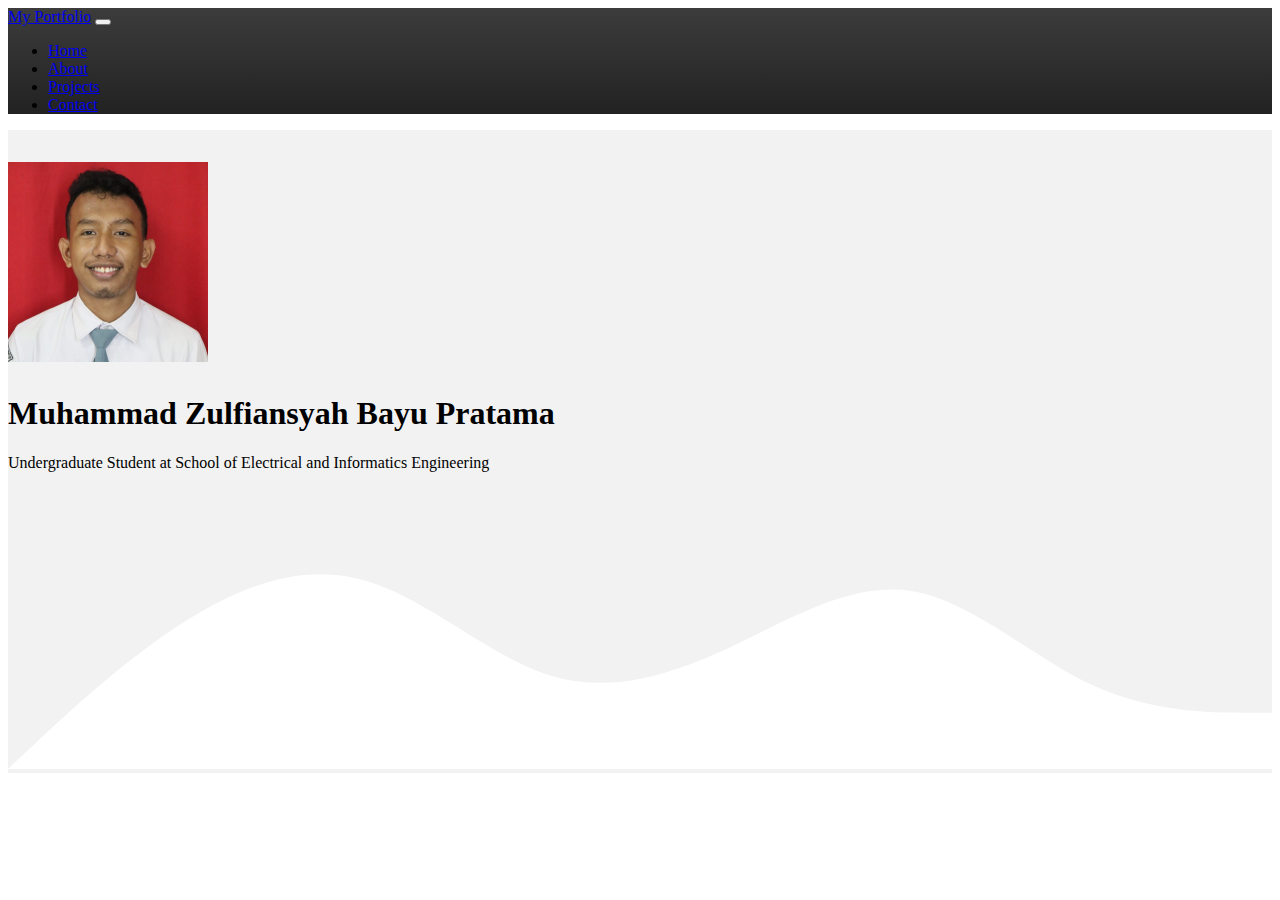
==== index.html @ 56d090d1 "Membuat navbar dan page hero" ====
<!DOCTYPE html>
<html lang="en">
    <head>
        <meta charset="utf-8" />
        <meta name="viewport" content="width=device-width, initial-scale=1" />
        <title>My Portfolio</title>
        <link href="https://cdn.jsdelivr.net/npm/bootstrap@5.2.0/dist/css/bootstrap.min.css" rel="stylesheet" integrity="sha384-gH2yIJqKdNHPEq0n4Mqa/HGKIhSkIHeL5AyhkYV8i59U5AR6csBvApHHNl/vI1Bx" crossorigin="anonymous" />
        <link rel="stylesheet" href="style.css" />
    </head>
    <body>
        <!-- Navbar -->
        <nav class="navbar navbar-expand-lg navbar-dark shadow-sm" style="background-image: linear-gradient(to bottom, #3c3c3c 0, #222 100%)">
            <div class="container">
                <a class="navbar-brand" href="index.html">My Portfolio</a>
                <button class="navbar-toggler" type="button" data-bs-toggle="collapse" data-bs-target="#navbarNav" aria-controls="navbarNav" aria-expanded="false" aria-label="Toggle navigation">
                    <span class="navbar-toggler-icon"></span>
                </button>
                <div class="collapse navbar-collapse" id="navbarNav">
                    <ul class="navbar-nav ms-auto">
                        <li class="nav-item">
                            <a class="nav-link active" aria-current="page" href="#">Home</a>
                        </li>
                        <li class="nav-item">
                            <a class="nav-link" href="#">About</a>
                        </li>
                        <li class="nav-item">
                            <a class="nav-link" href="#">Projects</a>
                        </li>
                        <li class="nav-item">
                            <a class="nav-link" href="#">Contact</a>
                        </li>
                        <!-- <li class="nav-item">
              <a class="nav-link disabled">Disabled</a>
            </li> -->
                    </ul>
                </div>
            </div>
        </nav>
        <!-- Akhir Navbar -->

        <!-- Hero -->
        <div class="jumbotron text-center">
            <img src="img/pas-photo.jpg" width="200px" class="rounded-circle img-thumbnail" />
            <h1 class="display-4">Muhammad Zulfiansyah Bayu Pratama</h1>
            <p class="lead">Undergraduate Student at School of Electrical and Informatics Engineering</p>
            <svg xmlns="http://www.w3.org/2000/svg" viewBox="0 0 1440 320">
                <path
                    fill="#ffffff"
                    fill-opacity="1"
                    d="M0,320L34.3,288C68.6,256,137,192,206,149.3C274.3,107,343,85,411,106.7C480,128,549,192,617,213.3C685.7,235,754,213,823,181.3C891.4,149,960,107,1029,117.3C1097.1,128,1166,192,1234,224C1302.9,256,1371,256,1406,256L1440,256L1440,320L1405.7,320C1371.4,320,1303,320,1234,320C1165.7,320,1097,320,1029,320C960,320,891,320,823,320C754.3,320,686,320,617,320C548.6,320,480,320,411,320C342.9,320,274,320,206,320C137.1,320,69,320,34,320L0,320Z"
                ></path>
            </svg>
        </div>
        <!-- Akhir Hero -->

        <script src="https://cdn.jsdelivr.net/npm/bootstrap@5.2.0/dist/js/bootstrap.bundle.min.js" integrity="sha384-A3rJD856KowSb7dwlZdYEkO39Gagi7vIsF0jrRAoQmDKKtQBHUuLZ9AsSv4jD4Xa" crossorigin="anonymous"></script>
    </body>
</html>
---- style.css ----
.jumbotron {
    padding-top: 2rem;
    background-color: #f2f2f2;
}

.jumbotron img {
    margin-bottom: 0.5rem;
}
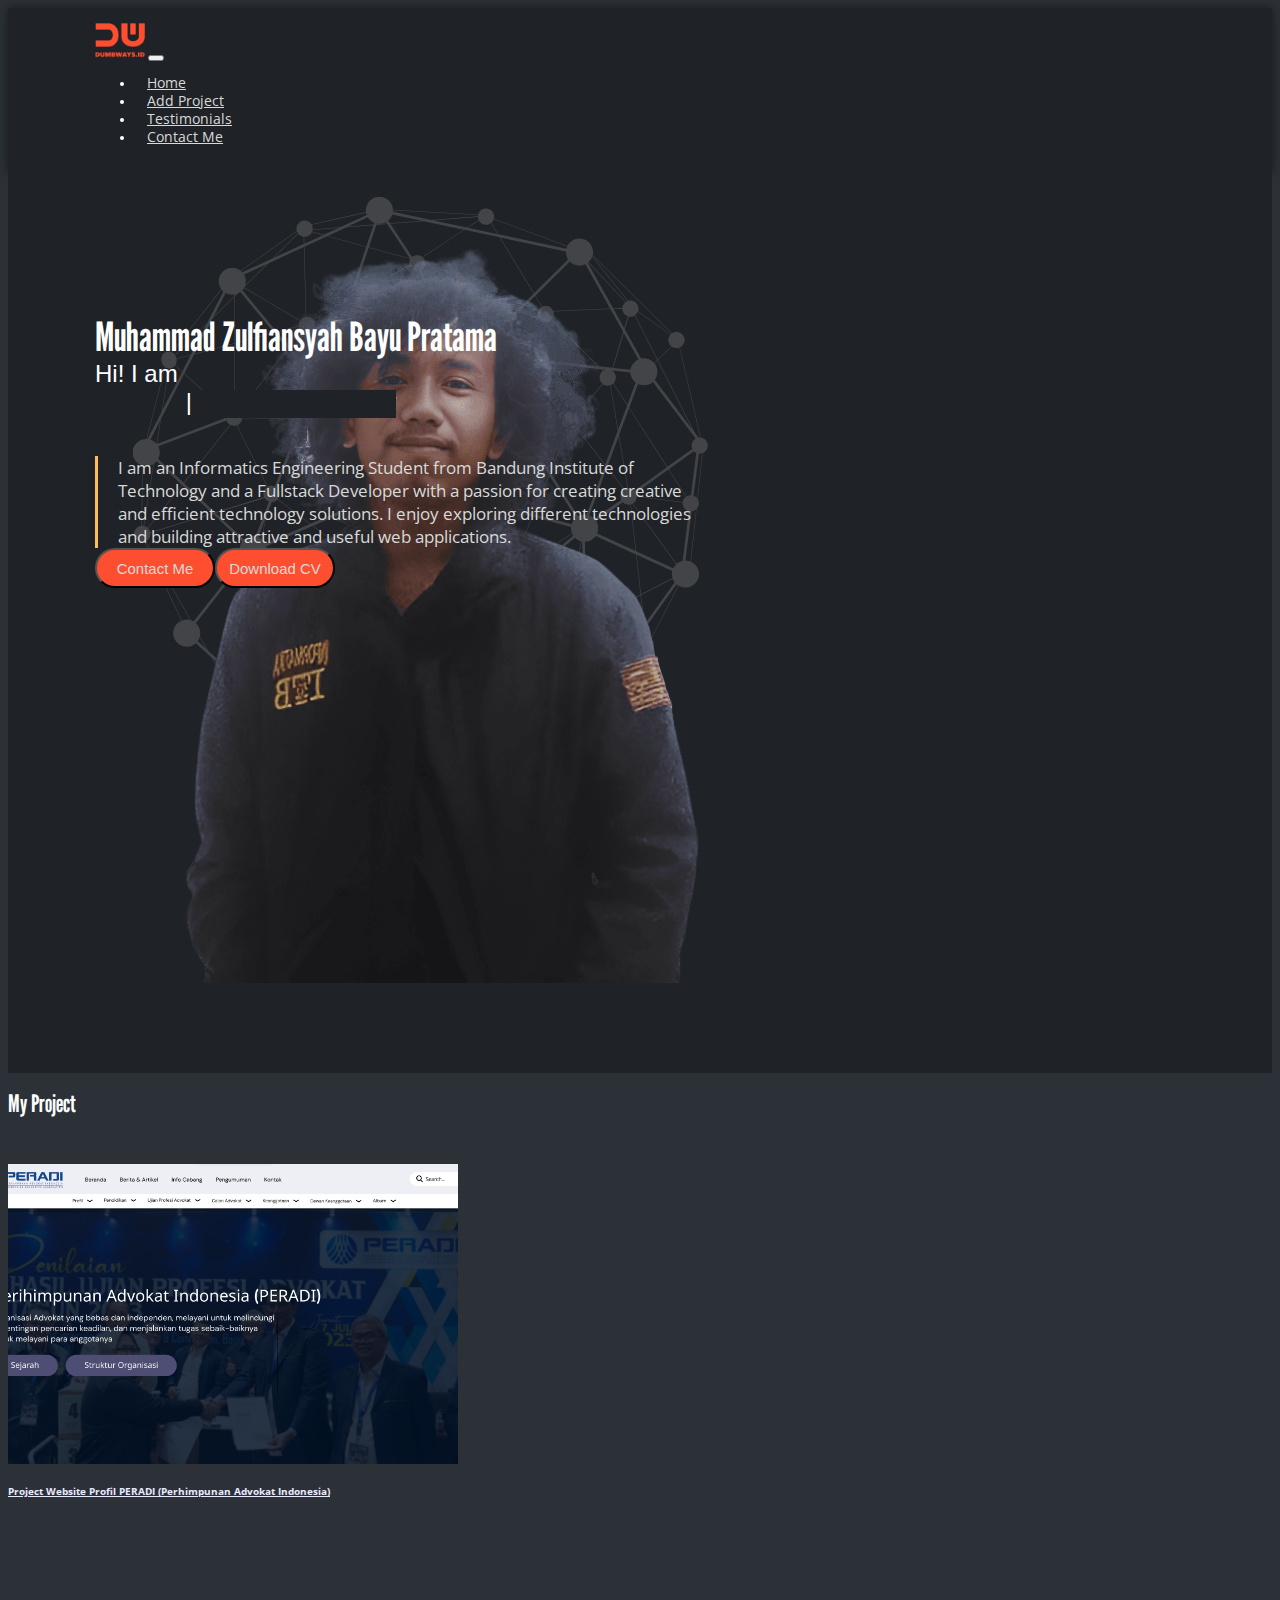
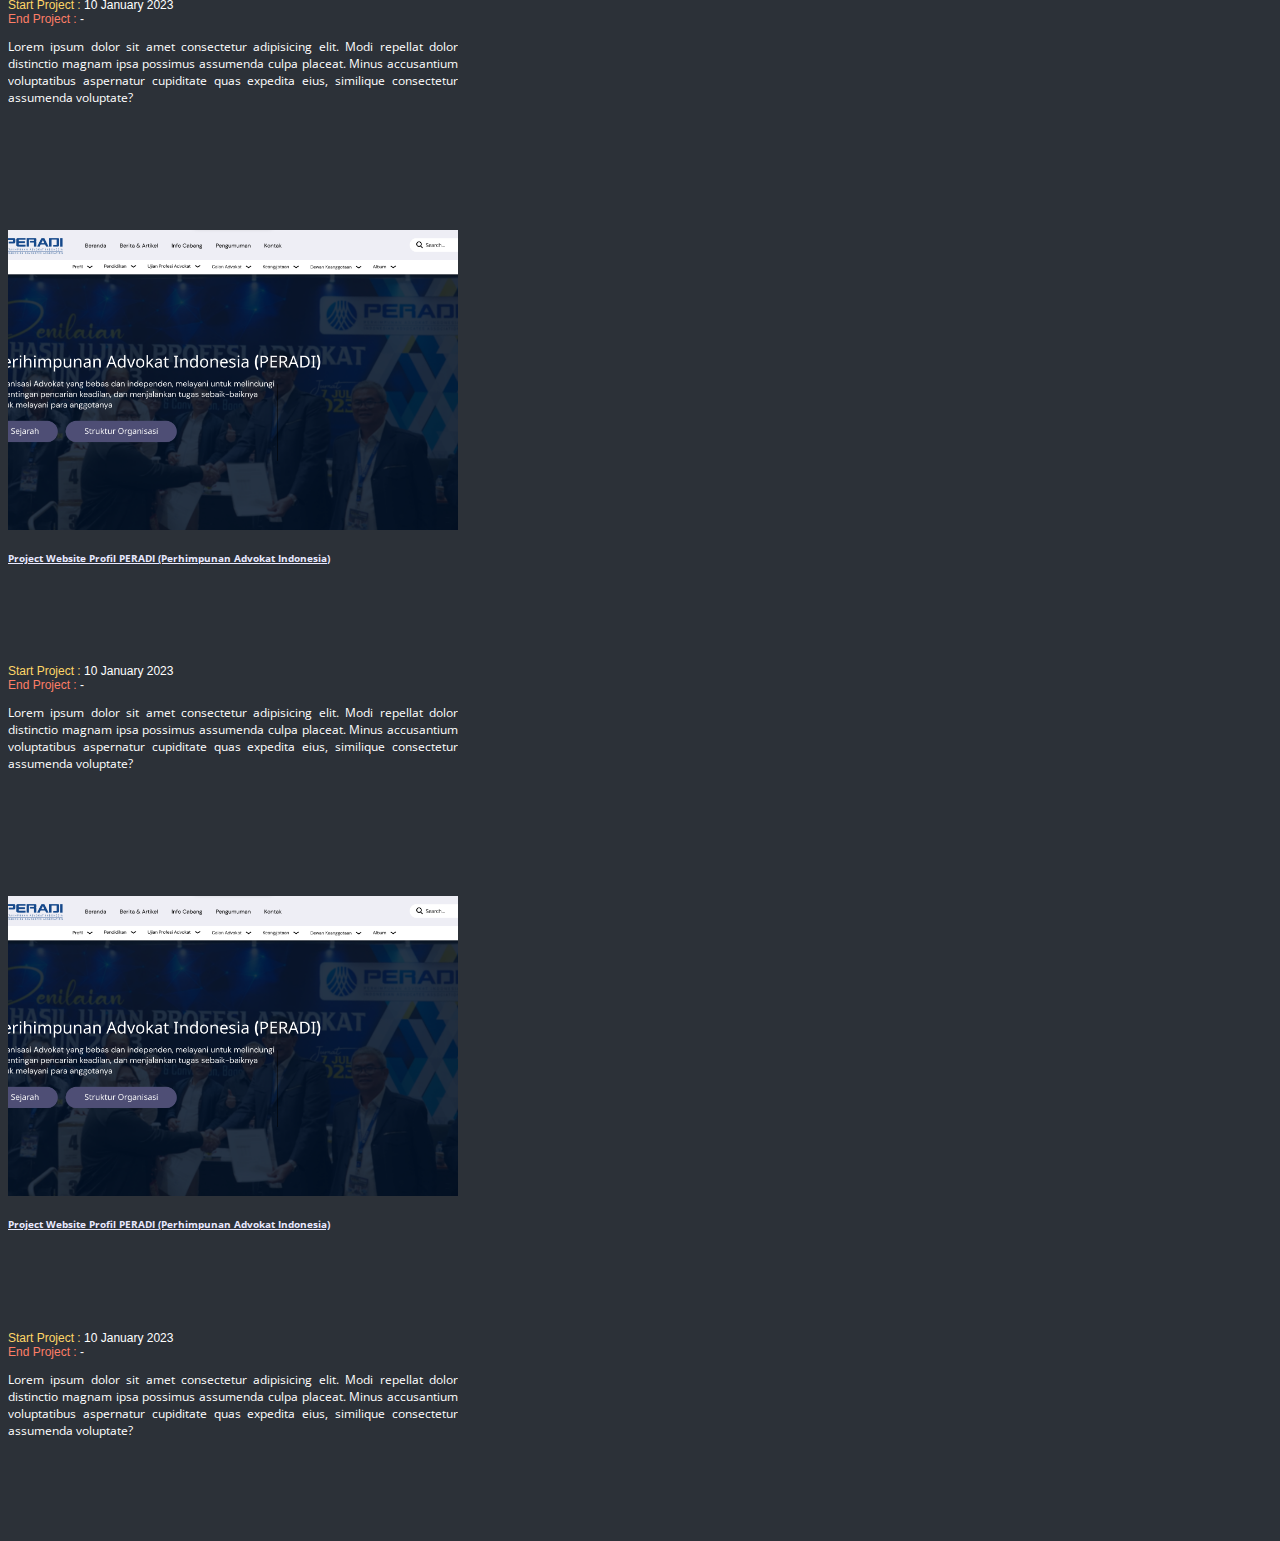
==== commit 0115fc23: "make simple html, css" ====
--- a/index.html
+++ b/index.html
@@ -1,58 +1,214 @@
 <!DOCTYPE html>
-<html lang="en">
+<html>
     <head>
-        <meta charset="utf-8" />
-        <meta name="viewport" content="width=device-width, initial-scale=1" />
-        <title>My Portfolio</title>
-        <link href="https://cdn.jsdelivr.net/npm/bootstrap@5.2.0/dist/css/bootstrap.min.css" rel="stylesheet" integrity="sha384-gH2yIJqKdNHPEq0n4Mqa/HGKIhSkIHeL5AyhkYV8i59U5AR6csBvApHHNl/vI1Bx" crossorigin="anonymous" />
-        <link rel="stylesheet" href="style.css" />
+        <title>Day 16 | Home</title>
+        <link rel="icon" type="image/x-icon" href="assets/img/logo.png"/>
+        <meta name="viewport" content="width=device-width, initial-scale=1">
+        <link
+            rel="stylesheet"
+            href="https://cdnjs.cloudflare.com/ajax/libs/font-awesome/6.4.0/css/all.min.css"
+            integrity="sha512-iecdLmaskl7CVkqkXNQ/ZH/XLlvWZOJyj7Yy7tcenmpD1ypASozpmT/E0iPtmFIB46ZmdtAc9eNBvH0H/ZpiBw=="
+            crossorigin="anonymous"
+            referrerpolicy="no-referrer"/>
+        <link
+            href="https://cdn.jsdelivr.net/npm/bootstrap@5.3.0/dist/css/bootstrap.min.css"
+            rel="stylesheet"
+            integrity="sha384-9ndCyUaIbzAi2FUVXJi0CjmCapSmO7SnpJef0486qhLnuZ2cdeRhO02iuK6FUUVM"
+            crossorigin="anonymous"
+        />
+        <link rel="stylesheet" type="text/css" href="assets/css/style.css">
     </head>
+
     <body>
-        <!-- Navbar -->
-        <nav class="navbar navbar-expand-lg navbar-dark shadow-sm" style="background-image: linear-gradient(to bottom, #3c3c3c 0, #222 100%)">
-            <div class="container">
-                <a class="navbar-brand" href="index.html">My Portfolio</a>
-                <button class="navbar-toggler" type="button" data-bs-toggle="collapse" data-bs-target="#navbarNav" aria-controls="navbarNav" aria-expanded="false" aria-label="Toggle navigation">
-                    <span class="navbar-toggler-icon"></span>
-                </button>
-                <div class="collapse navbar-collapse" id="navbarNav">
-                    <ul class="navbar-nav ms-auto">
-                        <li class="nav-item">
-                            <a class="nav-link active" aria-current="page" href="#">Home</a>
-                        </li>
-                        <li class="nav-item">
-                            <a class="nav-link" href="#">About</a>
-                        </li>
-                        <li class="nav-item">
-                            <a class="nav-link" href="#">Projects</a>
-                        </li>
-                        <li class="nav-item">
-                            <a class="nav-link" href="#">Contact</a>
-                        </li>
-                        <!-- <li class="nav-item">
-              <a class="nav-link disabled">Disabled</a>
-            </li> -->
-                    </ul>
+        <nav id="navbar" class="navbar navbar-expand-lg position-fixed z-2" data-bs-theme="dark">
+        <div class="container-fluid">
+            <a class="navbar-brand" href="assets/#">
+                <img src="assets/img/logo.png" alt="Bootstrap" width="50px">
+            </a>
+            <button class="navbar-toggler" type="button" data-bs-toggle="collapse" data-bs-target="#navbarNav" aria-controls="navbarNav" aria-expanded="false" aria-label="Toggle navigation">
+                <span class="navbar-toggler-icon"></span>
+            </button>
+            <div class="collapse navbar-collapse" id="navbarNav">
+                <ul class="navbar-nav">
+                    <li class="nav-item">
+                        <a class="nav-link" href="/">Home</a>
+                    </li>
+                    <li class="nav-item">
+                        <a class="nav-link" href="add-project.html">Add Project</a>
+                    </li>
+                    <li class="nav-item">
+                        <a class="nav-link" href="testimonials.html">Testimonials</a>
+                    </li>
+                    <li class="nav-item">
+                        <a class="nav-link" href="contact.html">Contact Me</a>
+                    </li>
+                    
+
+                </ul>
+                
+                
+
+                 
+
+                
+            </div>
+        </div>
+        </nav>
+
+        <div class="container-fluid" id="jumbotron">
+            <div class="jumbotron">
+                <div class="jumbotron-content">
+                    <div class="hidden-photo">
+                        <img src="assets/img/hmif.jpg">
+                    </div>
+                    <div class="name">Muhammad Zulfiansyah Bayu Pratama</div>
+                    
+                    <div class="role">
+                        <div class="greeting">Hi! I am</div>
+                        <ul class="typed-text">
+                            <li><span class="text-warning">Fullstack Developer</span></li>
+                            <li><span style="color: rgb(252, 90, 90);">Informatics Engineering Students</span></li>
+                        </ul>
+                    </div>
+
+                    <div class="about-me">I am an Informatics Engineering Student from Bandung Institute of Technology and a Fullstack Developer with a passion for creating creative and efficient technology solutions. I enjoy exploring different technologies and building attractive and useful web applications.</div>
+
+                    <div class="jumbotron-btn mt-3">
+                        <a href="contact" class="p-2">
+                            <button class="btn">Contact Me</button>
+                        </a>
+                        <div class="p-2">
+                            <button class="btn">Download CV</button>
+                        </div>
+                    </div>
+                </div>
+                <div class="jumbotron-sosmed  d-flex">
+                    <div class="sosmed me-3">
+                        <a href="https://www.facebook.com/zulfiansyah.bayupratama/"><i class="fab fa-facebook"></i></a>
+                    </div>
+                    <div class="sosmed me-3">
+                        <a href="#"><i class="fab fa-twitter"></i></a>
+                    </div>
+                    <div class="sosmed me-3">
+                        <a href="https://www.instagram.com/zoel_bayupratama/"><i class="fab fa-instagram"></i></a>
+                    </div>
+                    <div class="sosmed me-3">
+                        <a href="https://www.linkedin.com/in/muhammad-zulfiansyah-bayu-pratama-b18585218/"><i class="fab fa-linkedin"></i></a>
+                    </div>
+                    <div class="sosmed me-3">
+                        <a href="https://github.com/zulfiansyah404"><i class="fab fa-github"></i></a>
+                    </div>
+                    <div class="sosmed me-3">
+                        <a href="https://steamcommunity.com/id/dewajemuran"><i class="fab fa-steam"></i></a>
+                    </div>
+                </div>  
+                <div class="jumbotron-img position-absolute bottom-0 end-0">
+                    
+                    <img src="assets/img/Home.svg">
+                </div>
+                
+            </div>
+            
+        </div>
+
+
+
+        <div class="border-top" >
+            <div class="container pt-5">
+                <h1 class="league-gothic text-center mb-5">My Project</h1>
+                <div class="row align-center">
+                    <div class="col">
+                        <div class="project card ms-auto me-auto shadow-lg border-0 border-bottom mb-3"  data-bs-theme="dark">
+                            <div class="card-header ">
+                                <div class="circles-header d-flex flex-row-reverse">
+                                    <div class="rounded-circle bg-danger ms-1" style="height: 12px; width: 12px;"></div>
+                                    <div class="rounded-circle bg-warning ms-1" style="height: 12px; width: 12px;"></div>
+                                    <div class="rounded-circle bg-success ms-1" style="height: 12px; width: 12px;"></div>
+                                </div>
+                            </div>
+                            <img src="assets/img/peradi.png" class="card-img-top mb-3" alt="...">
+                            <div class="card-body ps-4 pe-4">
+                                <h5 class="card-title mb-2"><a href="project-detail" class="fw-bold fs-3 text-decoration-none" id="card-title">Project Website Profil PERADI (Perhimpunan Advokat Indonesia)</a></h5>
+                                <div class="card-duration glacial-indifference fs-6 mt-2">
+                                    <span style="color: #fed667;">Start Project : </span>10 January 2023
+                                </div>
+                                <div class="card-duration glacial-indifference fs-6  mb-3">
+                                    <span style="color: #fe7e67;">End Project : </span>-
+                                </div>
+                                
+                                <p class="card-text fs-7 mb-3">Lorem ipsum dolor sit amet consectetur adipisicing elit. Modi repellat dolor distinctio magnam ipsa possimus assumenda culpa placeat. Minus accusantium voluptatibus aspernatur cupiditate quas expedita eius, similique consectetur assumenda voluptate?</p>
+                                <div class="icon-tech fs-2 text-info-emphasis">
+                                        <i class="fa-brands fa-node-js"></i>
+                                        <i class="fa-brands fa-react"></i>
+                                        <i class="fa-brands fa-php"></i>
+                                        <i class="fa-brands fa-bootstrap"></i>
+                                </div>
+                            </div>
+                        </div>
+                    </div>
+
+                    <div class="col">
+                        <div class="project card ms-auto me-auto shadow-lg border-0 border-bottom mb-3"  data-bs-theme="dark">
+                            <div class="card-header ">
+                                <div class="circles-header d-flex flex-row-reverse">
+                                    <div class="rounded-circle bg-danger ms-1" style="height: 12px; width: 12px;"></div>
+                                    <div class="rounded-circle bg-warning ms-1" style="height: 12px; width: 12px;"></div>
+                                    <div class="rounded-circle bg-success ms-1" style="height: 12px; width: 12px;"></div>
+                                </div>
+                            </div>
+                            <img src="assets/img/peradi.png" class="card-img-top mb-3" alt="...">
+                            <div class="card-body ps-4 pe-4">
+                                <h5 class="card-title mb-2"><a href="project-detail" class="fw-bold fs-3 text-decoration-none" id="card-title">Project Website Profil PERADI (Perhimpunan Advokat Indonesia)</a></h5>
+                                <div class="card-duration glacial-indifference fs-6 mt-2">
+                                    <span style="color: #fed667;">Start Project : </span>10 January 2023
+                                </div>
+                                <div class="card-duration glacial-indifference fs-6  mb-3">
+                                    <span style="color: #fe7e67;">End Project : </span>-
+                                </div>
+                                
+                                <p class="card-text fs-7 mb-3">Lorem ipsum dolor sit amet consectetur adipisicing elit. Modi repellat dolor distinctio magnam ipsa possimus assumenda culpa placeat. Minus accusantium voluptatibus aspernatur cupiditate quas expedita eius, similique consectetur assumenda voluptate?</p>
+                                <div class="icon-tech fs-2 text-info-emphasis">
+                                        <i class="fa-brands fa-node-js"></i>
+                                        <i class="fa-brands fa-react"></i>
+                                        <i class="fa-brands fa-php"></i>
+                                        <i class="fa-brands fa-bootstrap"></i>
+                                </div>
+                            </div>
+                        </div>
+                    </div>
+
+                    <div class="col">
+                        <div class="project card ms-auto me-auto shadow-lg border-0 border-bottom mb-3"  data-bs-theme="dark">
+                            <div class="card-header ">
+                                <div class="circles-header d-flex flex-row-reverse">
+                                    <div class="rounded-circle bg-danger ms-1" style="height: 12px; width: 12px;"></div>
+                                    <div class="rounded-circle bg-warning ms-1" style="height: 12px; width: 12px;"></div>
+                                    <div class="rounded-circle bg-success ms-1" style="height: 12px; width: 12px;"></div>
+                                </div>
+                            </div>
+                            <img src="assets/img/peradi.png" class="card-img-top mb-3" alt="...">
+                            <div class="card-body ps-4 pe-4">
+                                <h5 class="card-title mb-2"><a href="project-detail" class="fw-bold fs-3 text-decoration-none" id="card-title">Project Website Profil PERADI (Perhimpunan Advokat Indonesia)</a></h5>
+                                <div class="card-duration glacial-indifference fs-6 mt-2">
+                                    <span style="color: #fed667;">Start Project : </span>10 January 2023
+                                </div>
+                                <div class="card-duration glacial-indifference fs-6  mb-3">
+                                    <span style="color: #fe7e67;">End Project : </span>-
+                                </div>
+                                
+                                <p class="card-text fs-7 mb-3">Lorem ipsum dolor sit amet consectetur adipisicing elit. Modi repellat dolor distinctio magnam ipsa possimus assumenda culpa placeat. Minus accusantium voluptatibus aspernatur cupiditate quas expedita eius, similique consectetur assumenda voluptate?</p>
+                                <div class="icon-tech fs-2 text-info-emphasis">
+                                        <i class="fa-brands fa-node-js"></i>
+                                        <i class="fa-brands fa-react"></i>
+                                        <i class="fa-brands fa-php"></i>
+                                        <i class="fa-brands fa-bootstrap"></i>
+                                </div>
+                            </div>
+                        </div>
+                    </div>
                 </div>
             </div>
-        </nav>
-        <!-- Akhir Navbar -->
-
-        <!-- Hero -->
-        <div class="jumbotron text-center">
-            <img src="img/pas-photo.jpg" width="200px" class="rounded-circle img-thumbnail" />
-            <h1 class="display-4">Muhammad Zulfiansyah Bayu Pratama</h1>
-            <p class="lead">Undergraduate Student at School of Electrical and Informatics Engineering</p>
-            <svg xmlns="http://www.w3.org/2000/svg" viewBox="0 0 1440 320">
-                <path
-                    fill="#ffffff"
-                    fill-opacity="1"
-                    d="M0,320L34.3,288C68.6,256,137,192,206,149.3C274.3,107,343,85,411,106.7C480,128,549,192,617,213.3C685.7,235,754,213,823,181.3C891.4,149,960,107,1029,117.3C1097.1,128,1166,192,1234,224C1302.9,256,1371,256,1406,256L1440,256L1440,320L1405.7,320C1371.4,320,1303,320,1234,320C1165.7,320,1097,320,1029,320C960,320,891,320,823,320C754.3,320,686,320,617,320C548.6,320,480,320,411,320C342.9,320,274,320,206,320C137.1,320,69,320,34,320L0,320Z"
-                ></path>
-            </svg>
-        </div>
-        <!-- Akhir Hero -->
-
-        <script src="https://cdn.jsdelivr.net/npm/bootstrap@5.2.0/dist/js/bootstrap.bundle.min.js" integrity="sha384-A3rJD856KowSb7dwlZdYEkO39Gagi7vIsF0jrRAoQmDKKtQBHUuLZ9AsSv4jD4Xa" crossorigin="anonymous"></script>
+        </div>  
+        <script src="https://cdn.jsdelivr.net/npm/bootstrap@5.3.0/dist/js/bootstrap.bundle.min.js" integrity="sha384-geWF76RCwLtnZ8qwWowPQNguL3RmwHVBC9FhGdlKrxdiJJigb/j/68SIy3Te4Bkz" crossorigin="anonymous"></script>
     </body>
-</html>
+</html>--- a/assets/css/style.css
+++ b/assets/css/style.css
@@ -0,0 +1,413 @@
+/* fonts */
+@import url('https://fonts.googleapis.com/css2?family=League+Gothic&display=swap');
+@import url('https://fonts.googleapis.com/css2?family=Open+Sans&display=swap');
+@import url('https://fonts.cdnfonts.com/css/glacial-indifference-2');
+
+body {
+    background: #2c3138;  
+    font-family: 'Open Sans', sans-serif;
+    color: white;
+    font-size: 12px;
+    /* min-height: 700px; */
+}
+
+.league-gothic {
+    font-family: 'League Gothic', sans-serif;
+}
+
+.glacial-indifference {
+    font-family: 'Glacial Indifference', sans-serif;
+}
+
+.navbar {
+    background: #1F2227;   
+    padding: 15px 0;
+    width: 100%;
+    /* border-bottom: 1px solid #2c3138; */
+    box-shadow: 0 0 10px rgba(0, 0, 0, 0.5);
+}
+
+.navbar .container-fluid {
+    padding: 0px;
+    margin: 0 87px;
+}
+
+.navbar-nav {
+    margin-left: 0px;
+}
+
+.hidden-photo {
+    display: none;
+}
+
+.hidden-photo img {
+    border-radius: 50%;
+    width: 150px;
+}
+
+.nav-item a, .login-register {
+    font-size: 13.5px;
+    color: #D9D9D9;
+}
+
+.nav-item a:hover {
+    color: #fff;
+}
+
+
+.nav-item {
+    padding: 0px 12px;
+}
+
+.login {
+    border-right: 1px solid #3f454f;
+    padding-right: 12px;
+}
+/* 
+.login, .register {
+    padding: 0px 5px;
+} */
+
+.navbar .btn, .jumbotron .btn {
+    background: #FE4E30;
+    color: #D9D9D9;
+    border-radius: 20px;
+    font-size: 15px;
+    height: 40px;
+    width: 120px;
+}
+
+.navbar .btn:hover, .jumbotron .btn:hover {
+    background: #c03b24;
+    color: #D9D9D9;
+    
+}
+
+.alert {
+    /* Buat ke tengah secara horizontal*/
+    position: fixed;
+    top: 105px;
+    right: 50%;
+    transform: translateX(50%);
+    z-index: 3;
+    /* padding: 10px; */
+    border-radius: 40px;
+    width: 90%;
+    max-width: 400px;
+}
+
+.alert strong {
+    /* Buat center */
+    display: flex;
+    justify-content: center;
+    align-items: center;
+}
+
+.container-fluid {
+    padding: 0;
+}
+
+.container-fluid .jumbotron {
+    background: #1F2227;
+    /* background: #c03b24; */
+    height: 100vh;
+    /* position: relative; */
+    padding: 0 87px;
+    
+}
+
+
+.jumbotron-content {
+    width: 600px;
+    /* buat ke tengah secara vertikal */
+    position: absolute;
+    top: 50%;
+    transform: translateY(-50%);
+}
+
+.name {
+    font-family: 'League Gothic', sans-serif;
+    font-size: 40px;
+    padding: 0;
+}
+
+.circles-header rounded-circle {
+    width: 50px;
+    height: 50px;
+}
+
+
+.role {
+    font-family: 'Glacial Indifference', sans-serif;
+    font-size: 24px;
+    margin-bottom: 20px;
+    padding: 0;
+    display: flex;
+}
+
+.typed-text {
+    overflow: hidden;
+    height: 28px;
+    line-height: 24px;
+    /* border: 1px solid #969696; */
+    position: relative;
+    top: 5.5px;
+    padding: 0px
+}
+
+
+.typed-text li {
+    list-style: none;
+    position: relative;
+    top: 0;
+    animation: slide 6s steps(2) infinite;
+    margin-left: 0.5rem;
+    margin-bottom: 10px;
+}
+
+@keyframes slide {
+    100% {
+        top: -68px;
+    }
+}
+
+.typed-text li span {
+    position: relative;
+    margin: 5px 0;
+}
+
+.contact-me {
+    margin-left: 20px;
+}
+
+.typed-text li span::after {
+    content: '|';
+    position: absolute;
+    left: 0;
+    height: 28px;
+    width: 100%;
+    background: #1F2227;
+    animation: typing 3s steps(24) infinite;
+}
+
+@keyframes typing {
+    40%,
+    60% {
+        left: calc(100% + 30px);
+    } 
+
+    100% {
+        left: 0;
+    }
+    
+}
+
+.about-me {
+    border-left: 3.5px solid #FFBD59;
+
+    font-size: 17px;
+    padding: 0 0 0 20px;
+    color: #D9D9D9;
+}
+
+.jumbotron-btn {
+    display: flex;
+}
+
+.jumbotron-btn button{
+    color: #D9D9D9;
+    border-radius: 20px;
+    font-size: 15px;
+    height: 40px;
+    width: 120px;
+}
+
+.jumbotron-sosmed {
+    height: 50px;
+    position: absolute;
+    bottom: 0;
+    /* width: 100px; */
+}
+
+.sosmed i {
+    font-size: 20px;
+    color: #D9D9D9;
+}
+
+.jumbotron-img img{
+    width: 650px;
+    height: calc(100vh - 10vh);
+}
+
+.project{
+    width: 450px;
+    overflow: hidden;
+}
+
+.project .card-header {
+    height: 30px;
+}
+
+.project img {
+    width: 450px;
+    height: 300px;
+    object-fit: cover;
+}
+
+.project .card-title {
+    height: 97px;
+    overflow: hidden;
+    text-align: justify;
+}
+
+.project .card-text {
+    text-align: justify;
+}
+
+.project .card-text {
+    height: 150px;
+    overflow: hidden;
+}
+
+.card-button .btn{
+    width: 75px;
+    color:#c1c1c1;
+}
+
+#card-title {
+    color: rgb(233, 233, 255);
+}
+
+#card-title:hover {
+    color: rgb(130, 130, 148)
+}
+
+.card-button .btn-warning {
+    background: #e04327;
+    border: none;
+}
+
+.card-button .btn-warning:hover {
+    background: #b1341e;
+    border: none;
+}
+
+/* Scrollbar */
+/* width */
+::-webkit-scrollbar {
+    width: 10px;
+  }
+  
+  /* Track */
+  ::-webkit-scrollbar-track {
+    background: #131518;  
+  }
+  
+  /* Handle */
+  ::-webkit-scrollbar-thumb {
+    background: #888;
+    border-radius: 10px;
+  }
+  
+  /* Handle on hover */
+  ::-webkit-scrollbar-thumb:hover {
+    background: #555;
+  }
+
+@media only screen and (max-width: 1219px) {
+    .navbar .container-fluid {
+        margin: 0 40px;
+    }
+
+    .container-fluid .jumbotron {
+        padding: 0 40px;
+    }
+
+    .jumbotron-img img{
+        width: calc(100vh - 40vh);
+        height: calc(100vh - 15vh);
+    }
+}
+
+@media only screen and (max-width: 992px) {
+    .jumbotron-img img {
+        display: none;
+    }
+
+    .hidden-photo {
+        display: block;
+        padding-top: 100px;
+        
+    }
+
+    .container-fluid .jumbotron {
+        height: auto;
+    }
+
+    .jumbotron-content {
+        position: static;
+        top: none;
+        transform: none;
+    }
+
+    .jumbotron-sosmed {
+        margin-top: 50px;
+        position: static;
+    }
+
+    .jumbotron-btn {
+        display: block;
+    }
+}
+
+@media only screen and (max-width: 640px) {
+    .container-fluid .jumbotron {
+        padding: 0 20px;
+    }
+    
+    .jumbotron-content {
+        width: 90%;
+    }
+
+    .role {
+        display: block;
+    }
+
+    .typed-text li span {
+        margin: 0;
+    }
+
+    /* .name {
+        font-size: 30px;
+    }
+
+    .role {
+        font-size:20px;
+    }
+
+    .about-me {
+        font-size: 12px;
+    }
+
+    .jumbotron-btn .btn {
+        font-size: 12px;
+        width: 110px;
+    } */
+
+    
+}
+
+@media only screen and (max-width: 470px) {
+    .project{
+        width: 95%;
+        overflow: hidden;
+    }
+
+    .project .card-title {
+        height: 100%;
+        overflow: none;
+        text-align: justify;
+    }
+    
+
+}